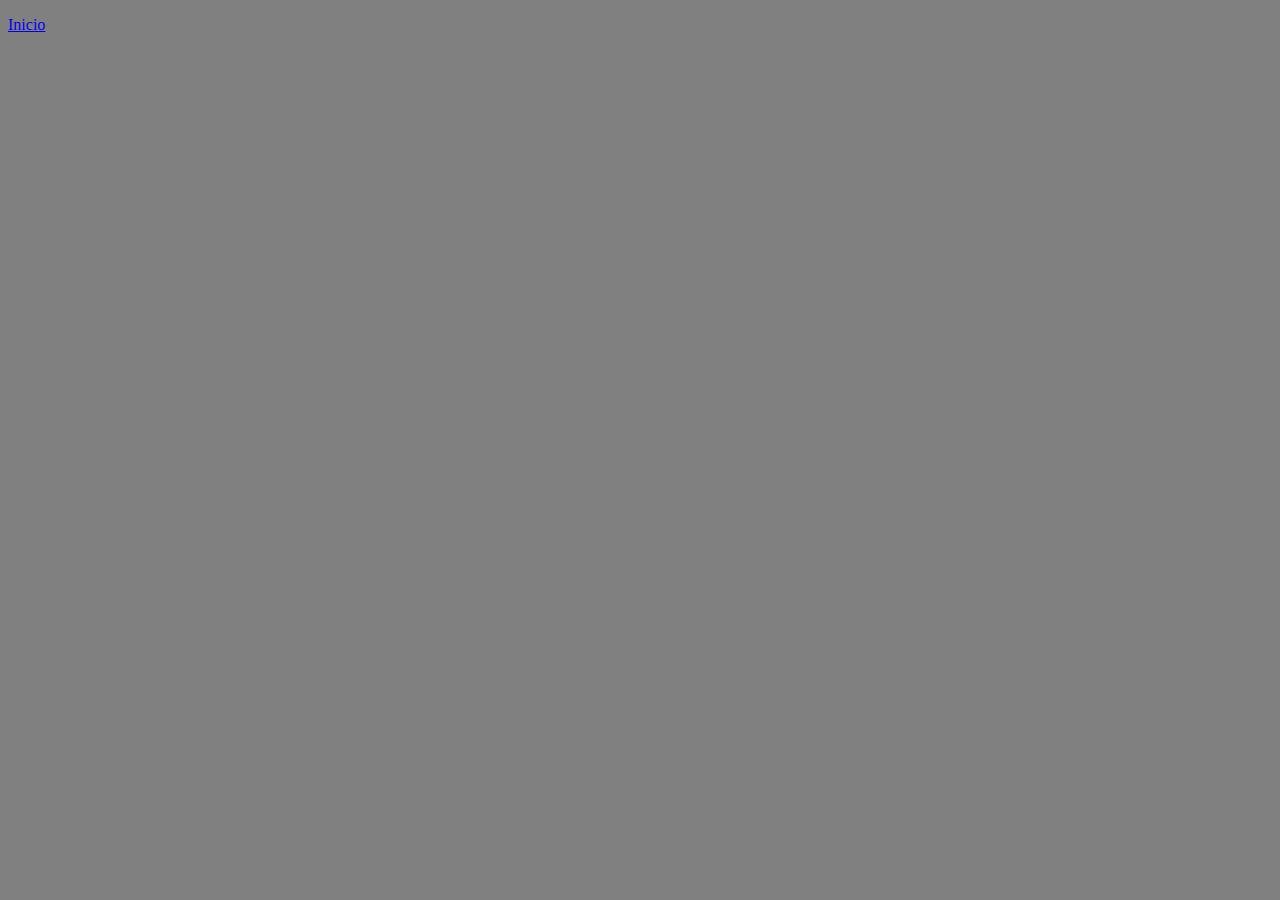
==== enlaces.html @ 41b1ad00 "nose" ====
<!DOCTYPE html>
<html lang="es">
<head>
    <meta charset="UTF-8">
    <link rel="stylesheet" href="./style.css">
    <title>Enlaces</title>
</head>
<body>
    <p>
        <a href="./index.html">Inicio</a>
    </p>
</body>
</html>
---- style.css ----
body {
    background-color: gray;
}
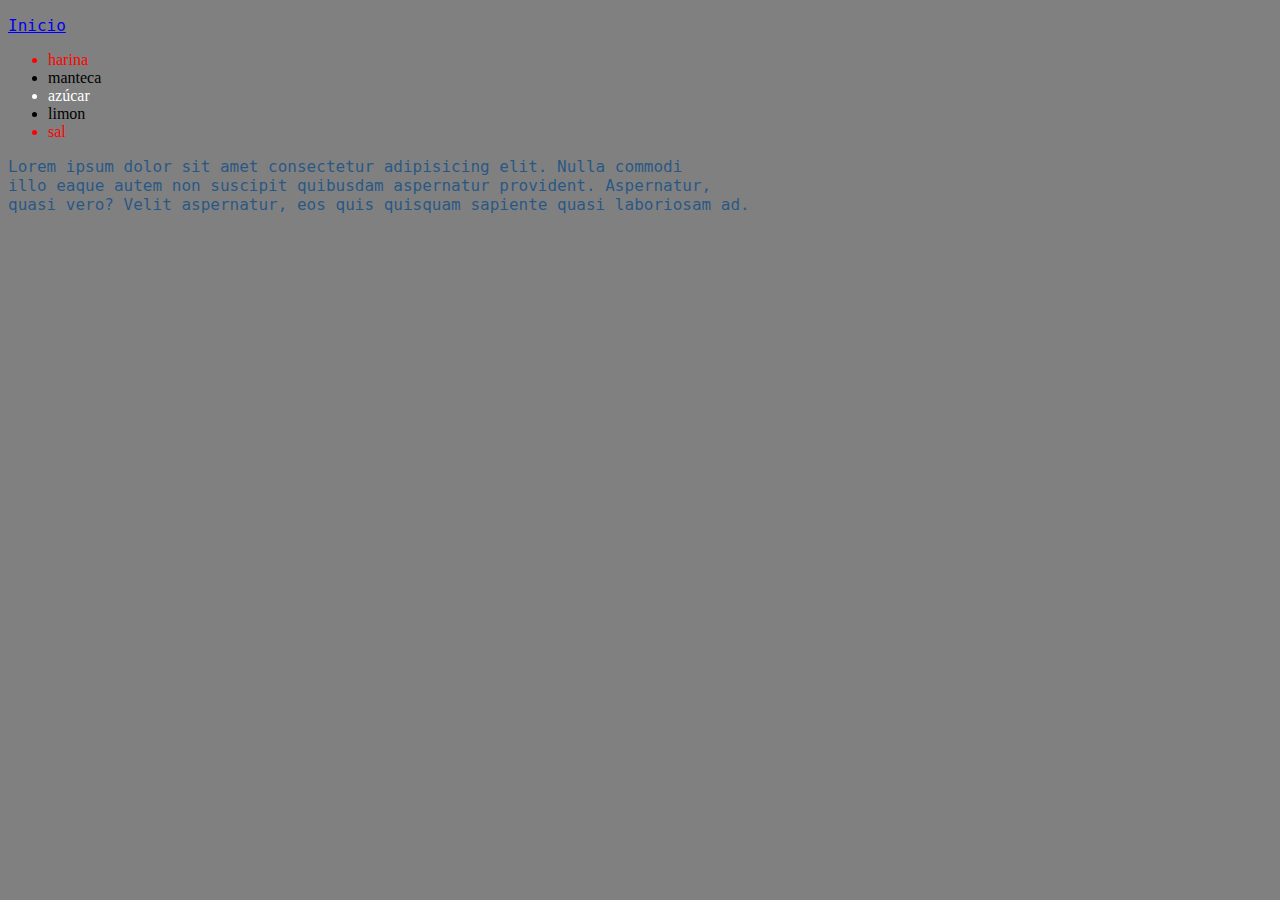
==== commit 1fd00056: "nose" ====
--- a/enlaces.html
+++ b/enlaces.html
@@ -9,5 +9,17 @@
     <p>
         <a href="./index.html">Inicio</a>
     </p>
+
+    <ul>
+        <li class="faltante">harina</li>
+        <li>manteca</li>
+        <li id="secreto">azúcar</li>
+        <li>limon</li>
+        <li class="faltante">sal</li>
+    </ul>
+
+    <p>
+        Lorem ipsum dolor sit amet consectetur adipisicing elit. Nulla commodi<br> illo eaque autem non suscipit quibusdam aspernatur provident. Aspernatur,<br> quasi vero? Velit aspernatur, eos quis quisquam sapiente quasi laboriosam ad.
+    </p>
 </body>
 </html>--- a/style.css
+++ b/style.css
@@ -1,3 +1,17 @@
 body {
     background-color: gray;
+}
+
+.faltante {
+    color: red;
+}
+
+#secreto {
+    color: white;    
+}
+
+p {
+    font-family: monospace;
+    font-size: 16px;
+    color: rgba(22, 80, 134, 0.842);
 }